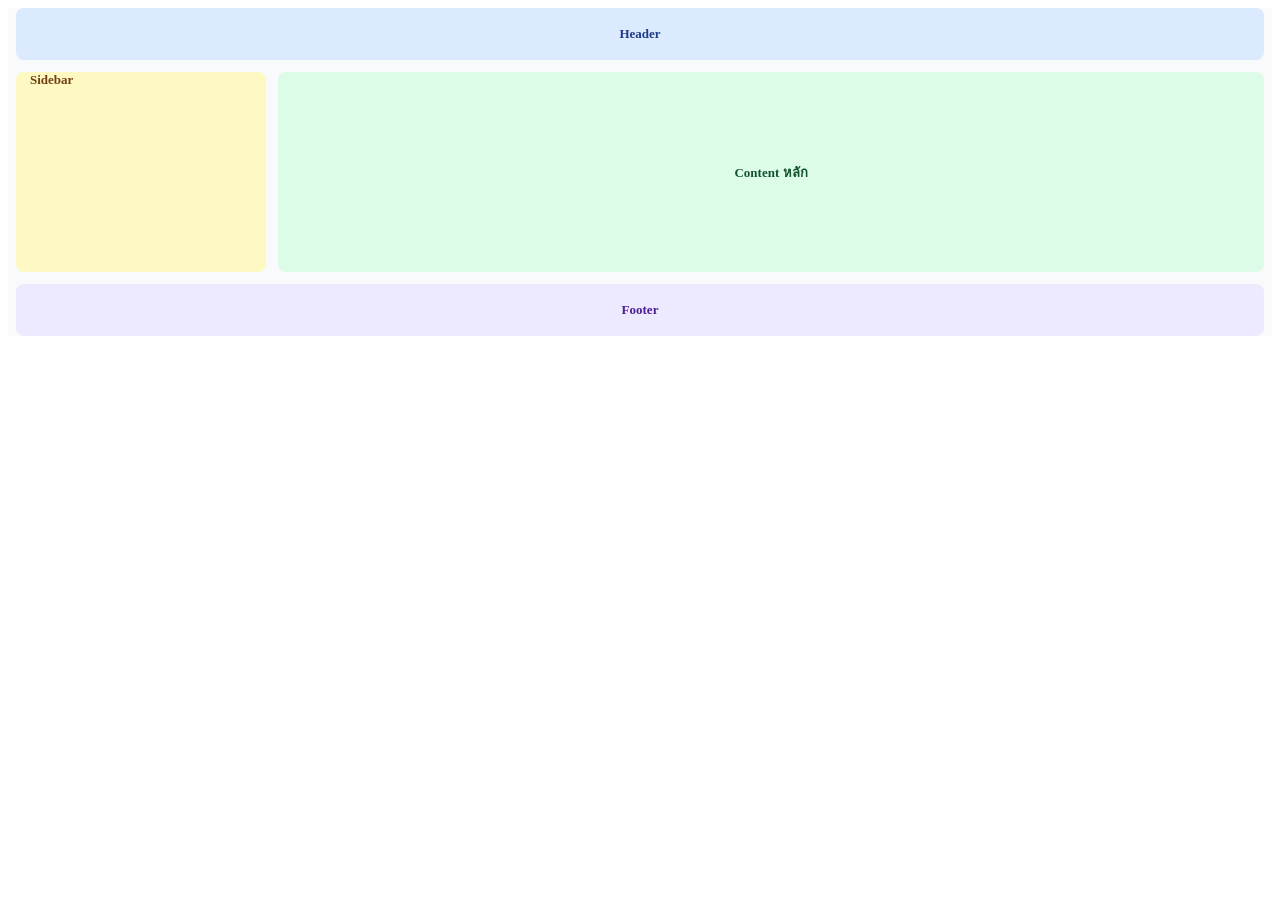
==== workshop2.html @ f6683cda "workshop grid" ====
<!doctype html>
<html lang="en">
  <head>
    <meta charset="UTF-8" />
    <meta name="viewport" content="width=device-width, initial-scale=1.0" />
    <title>workshop2</title>
    <link rel="stylesheet" href="workshop2.css" />
  </head>
  <body>
    <div class="dashboard">
      <header class="panel header">Header</header>
      <aside class="panel sidebar">Sidebar</aside>
      <main class="panel main">Content หลัก</main>
      <footer class="panel footer">Footer</footer>
    </div>
  </body>
</html>
---- workshop2.css ----
.dashboard {
  display: grid;
  grid-template-columns: 200px 1fr;
  grid-template-rows: 52px 200px 52px;
  grid-template-areas:
    "header header"
    "sidebar main"
    "footer footer";
  gap: 12px;
  padding-inline: 8px;
  background: #f8fafc;
}

.panel {
  border-radius: 8px;
  padding-inline: 14px;
  font-size: 13px;
  font-weight: 700;
  display: flex;
  align-items: center;
  justify-content: center;
}

.header {
  grid-area: header;
  background: #dbeafe;
  color: #1e3a8a;
}
.sidebar {
  grid-area: sidebar;
  background: #fef9c3;
  color: #713f12;
  display: none;
}
.main {
  grid-area: main;
  background: #dcfce7;
  color: #14532d;
}
.footer {
  grid-area: footer;
  background: #ede9fe;
  color: #4c1d95;
}

@media (min-width: 640px) {
  .sidebar {
    display: block;
  }
  .dashboard {
    grid-template-columns: 80px 1fr;
    grid-template-areas:
      "header header"
      "sidebar main"
      "footer footer";
  }
}

@media (min-width: 1280px) {
  .dashboard {
    grid-template-columns: 250px 1fr;
  }
}
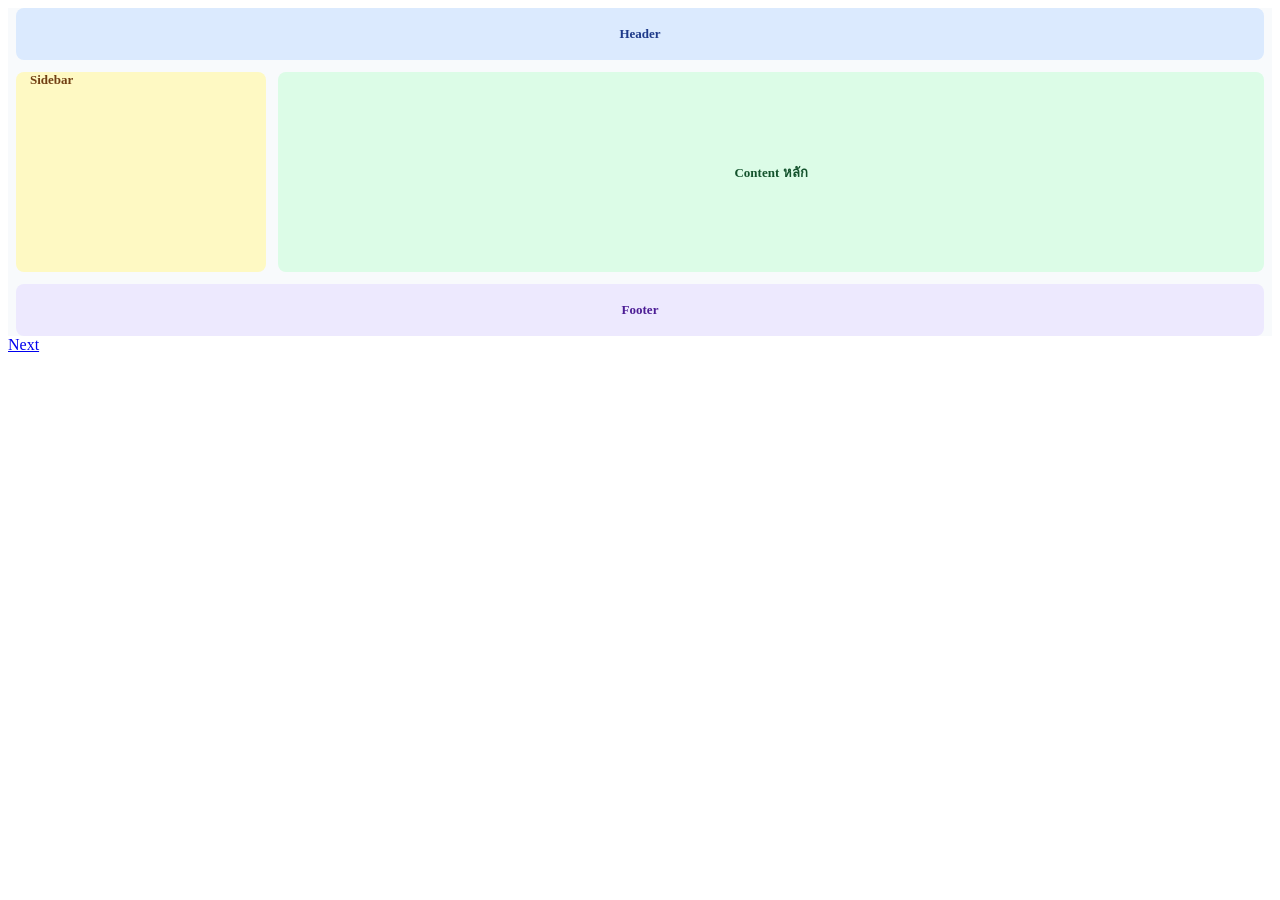
==== commit 59e188ad: "Workshop Grid - Add next button2" ====
--- a/workshop2.html
+++ b/workshop2.html
@@ -13,5 +13,6 @@
       <main class="panel main">Content หลัก</main>
       <footer class="panel footer">Footer</footer>
     </div>
+    <a href="workshop3.html">Next</a>
   </body>
 </html>
